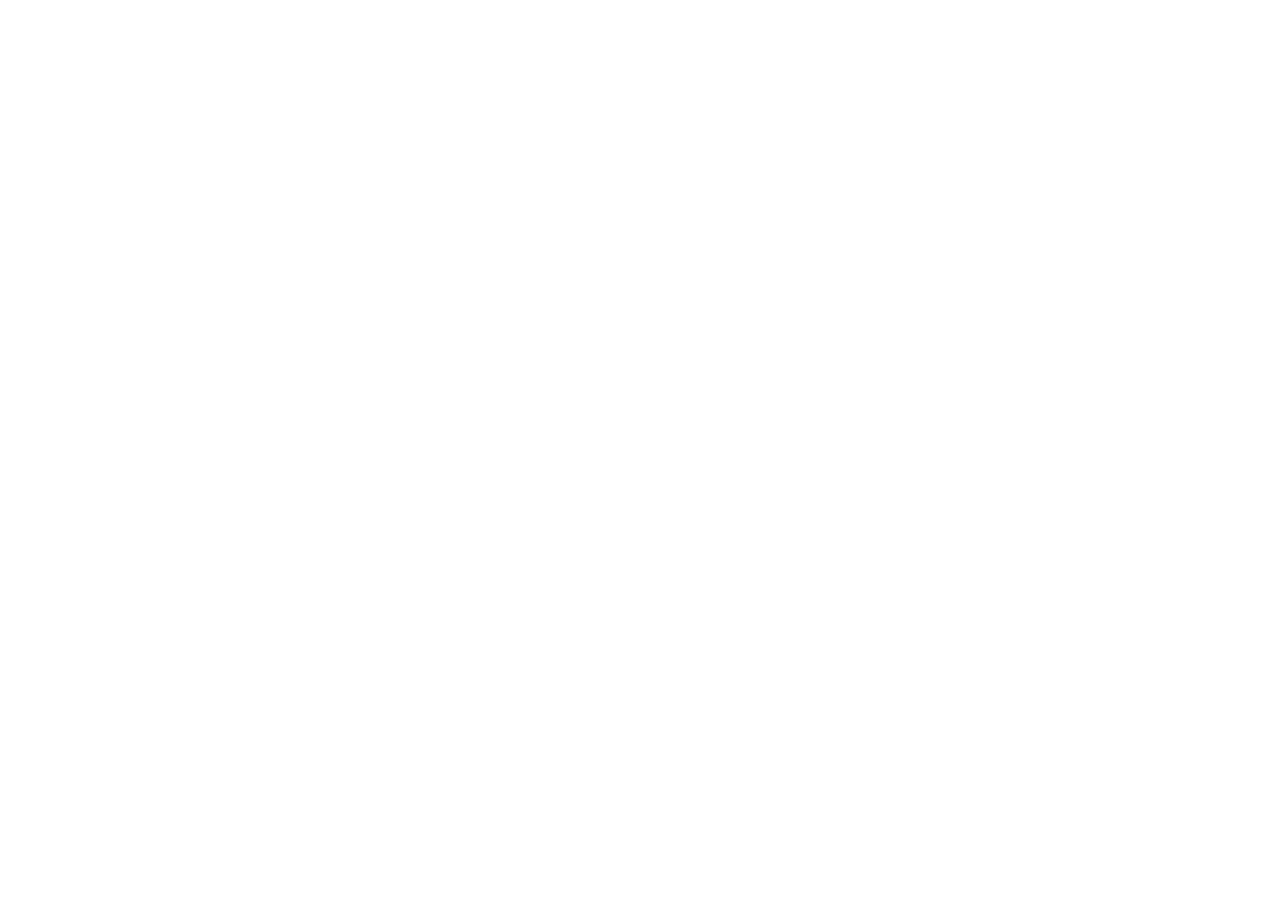
==== index.html @ d8838735 "first commit" ====
<!DOCTYPE html>
<html lang="en">
<head>
    <meta charset="UTF-8">
    <meta http-equiv="X-UA-Compatible" content="IE=edge">
    <meta name="viewport" content="width=device-width, initial-scale=1.0">
    <link rel="stylesheet" href="./globals.css">
    <title>Vue</title>
</head>
<body>
    <div id="app" v-cloak>
        <h1>{{ greeting }} Vue JS</h1>
        <input v-model="greeting" type="text">

        <hr>
        <button v-on:click="isVisible = !isVisible">Show Box</button>
        <div v-if="isVisible" class="card">

        </div>
    </div>
    <script src="https://unpkg.com/vue@3/dist/vue.global.js"></script>

    <script>
        let app = Vue.createApp({
            data: () => {
                return {
                    greeting: "Hello",
                    isVisible: false
                }
            }
        })
        app.mount('#app') //Vue instance

    </script>
</body>
</html>
---- globals.css ----
* {
    margin: 0;
    padding: 0;
    box-sizing: border-box;
}

.card {
    width: 450px;
    height: 650px;
    background-color: brown;
    border: 2px black dotted;
}

[v-cloak] {
    display: none;
}
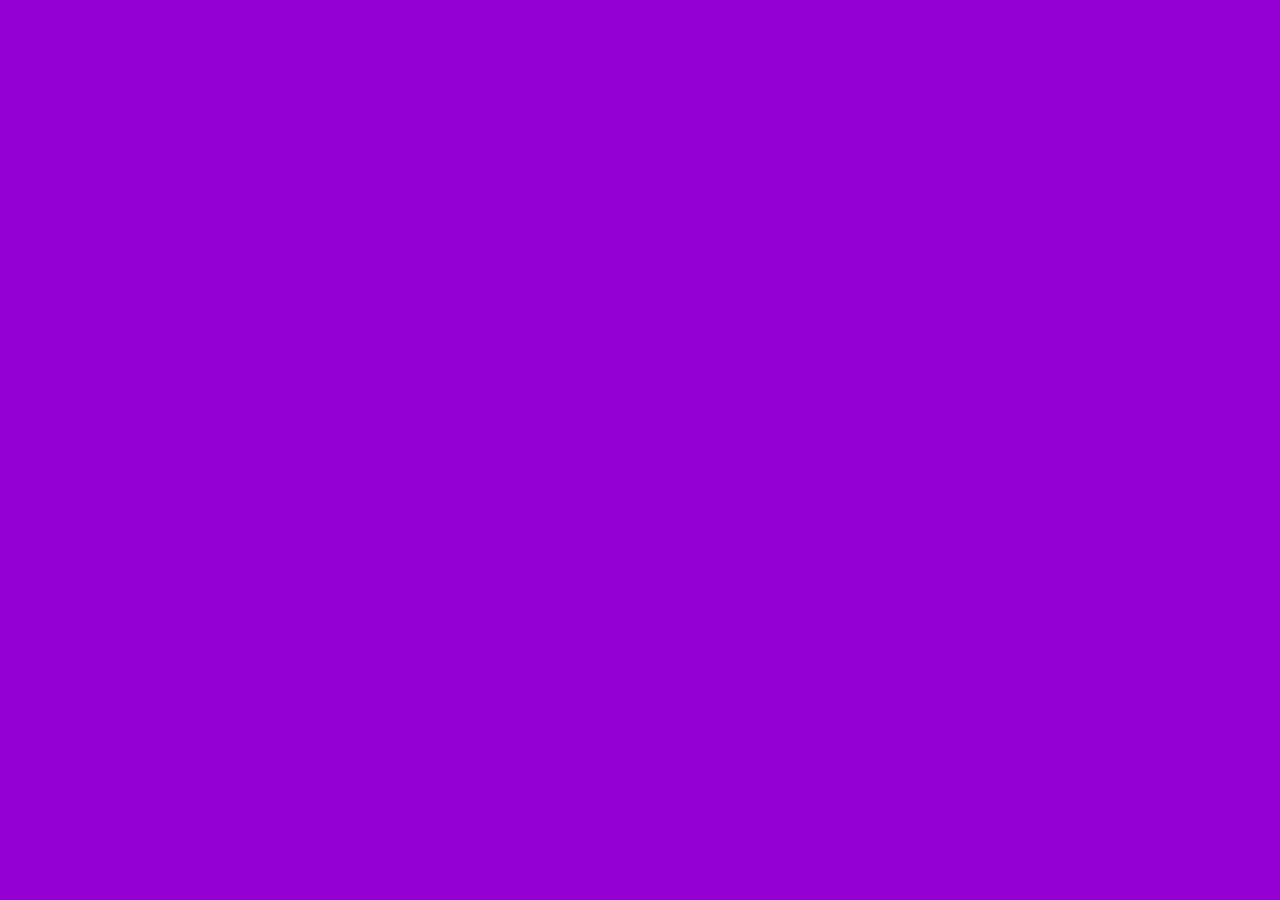
==== commit 5ea19d24: "components" ====
--- a/index.html
+++ b/index.html
@@ -1,5 +1,6 @@
 <!DOCTYPE html>
 <html lang="en">
+
 <head>
     <meta charset="UTF-8">
     <meta http-equiv="X-UA-Compatible" content="IE=edge">
@@ -7,30 +8,47 @@
     <link rel="stylesheet" href="./globals.css">
     <title>Vue</title>
 </head>
+
 <body>
-    <div id="app" v-cloak>
-        <h1>{{ greeting }} Vue JS</h1>
-        <input v-model="greeting" type="text">
+    <main id="container" v-cloak>
+        <h1>{{greet}} Vue</h1>
 
-        <hr>
-        <button v-on:click="isVisible = !isVisible">Show Box</button>
-        <div v-if="isVisible" class="card">
+        <input @keyup.enter="greeting" type="text" name="" id="" v-model="greet">
 
+        <button @click="toggle" class="btn">SHOW</button>
+        <div class="card" v-if="isVisible">
         </div>
-    </div>
+        <!-- <div class="card2" v-else-if="isVisible2">
+        </div>
+        <div class="card3" v-else>
+        </div> -->
+    </main>
+
     <script src="https://unpkg.com/vue@3/dist/vue.global.js"></script>
 
     <script>
+        // 1. Create Vue Instance
         let app = Vue.createApp({
             data: () => {
                 return {
-                    greeting: "Hello",
-                    isVisible: false
+                    greet: 'Hello',
+                    yell: 'Hmm..',
+                    isVisible: false,
+                }
+            },
+            methods: {
+                toggle() {
+                    this.isVisible = !this.isVisible
+                },
+                greeting() {
+                    console.log(this.greet);
                 }
             }
         })
-        app.mount('#app') //Vue instance
 
+        // 2. Connect Vue Instance to DOM element
+        app.mount('#container')
     </script>
 </body>
+
 </html>--- a/globals.css
+++ b/globals.css
@@ -4,13 +4,59 @@
     box-sizing: border-box;
 }
 
+body {
+    background-color: darkviolet;
+    color: aliceblue;
+    font-size: 250%;
+    font-family: Verdana, Geneva, Tahoma, sans-serif;
+}
+
 .card {
     width: 450px;
-    height: 650px;
+    height: 250px;
     background-color: brown;
+    border: 2px black dotted;
+}
+.card2 {
+    width: 450px;
+    height: 250px;
+    background-color: black;
+    border: 2px black dotted;
+}
+.card3 {
+    width: 450px;
+    height: 250px;
+    background-color: yellowgreen;
     border: 2px black dotted;
 }
 
 [v-cloak] {
     display: none;
+}
+
+.btn {
+    padding: 1em 3em;
+    font-size: 1.2rem;
+}
+
+.flex {
+    display: flex;
+    min-height: 20vh;
+    flex-direction: column;
+    max-width: 50%;
+    justify-content: space-between;
+}
+
+input {
+    font-size: 2rem;
+    padding: .2em .5em;
+    margin-block-end: 1.8rem;
+}
+
+.mg-block {
+    margin-block: 1.5rem;
+}
+
+.sm-txt {
+    font-size: 1rem;
 }